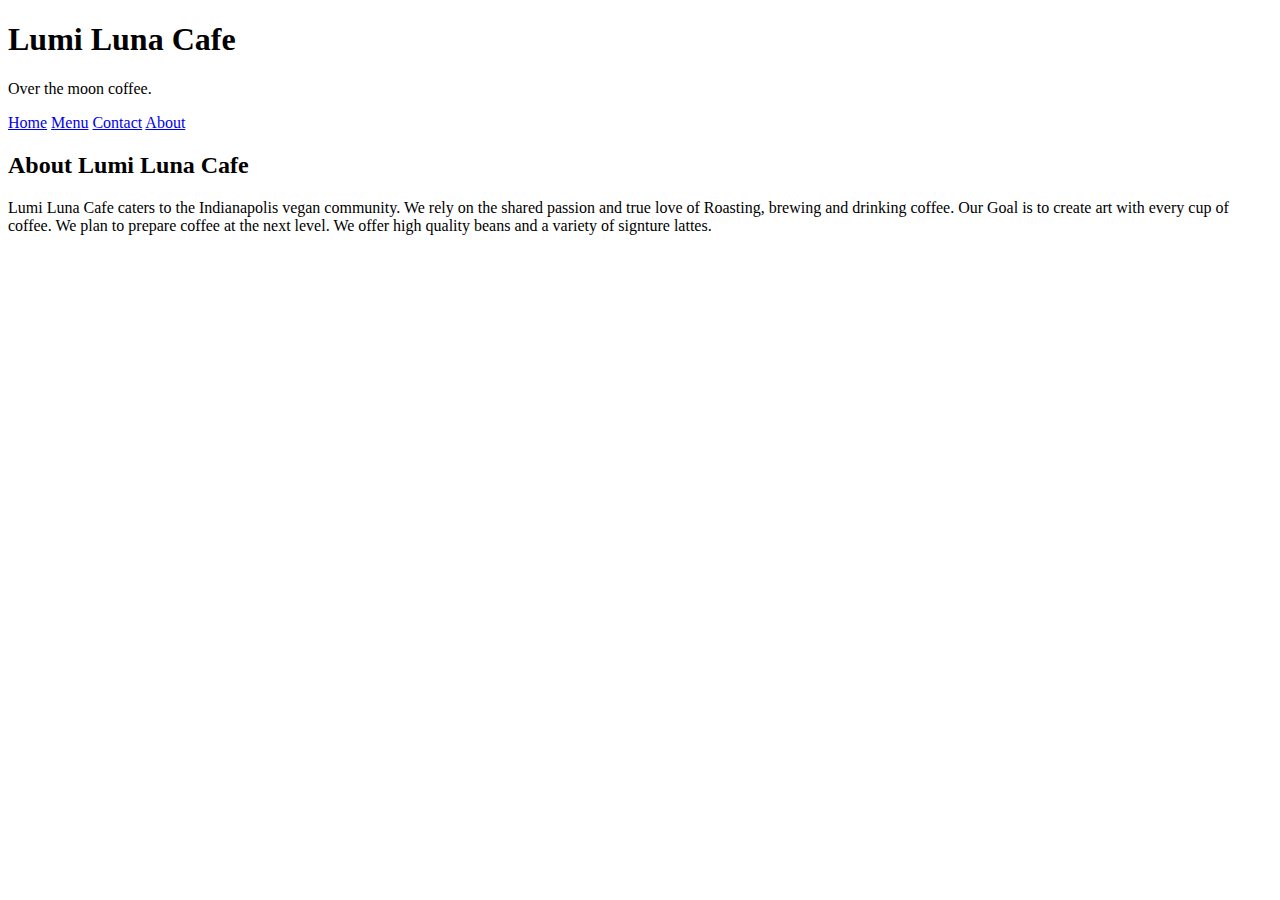
==== about.html @ 457a1850 "Add files via upload" ====
<!DOCTYPE html>
<html>
<head>
    <title> About </title>
    <meta charset="utf-8" lang="en">
     <link rel="stylesheet" href="styles.css">
</head>
<body>
     <div class="header">
  <h1>Lumi Luna Cafe</h1>
  <p>Over the moon coffee.</p>
</div>
    
         <!-- Navigation -->
<div class="navbar">
  <a href="index.html">Home</a>
  <a href="menu.html">Menu</a>
  <a href="contact.html">Contact</a>
  <a class="active" href="about.html" class="right">About</a>
</div>
    
<h2> About Lumi Luna Cafe </h2>
    <p>
    Lumi Luna Cafe caters to the Indianapolis vegan community. 
   We rely on the shared passion and true love of Roasting, brewing and drinking coffee. Our Goal is to create art with every cup of coffee. We plan to prepare coffee at the next level. We offer high quality beans and a variety of signture lattes. 
    </p>
    
</body>
</html>
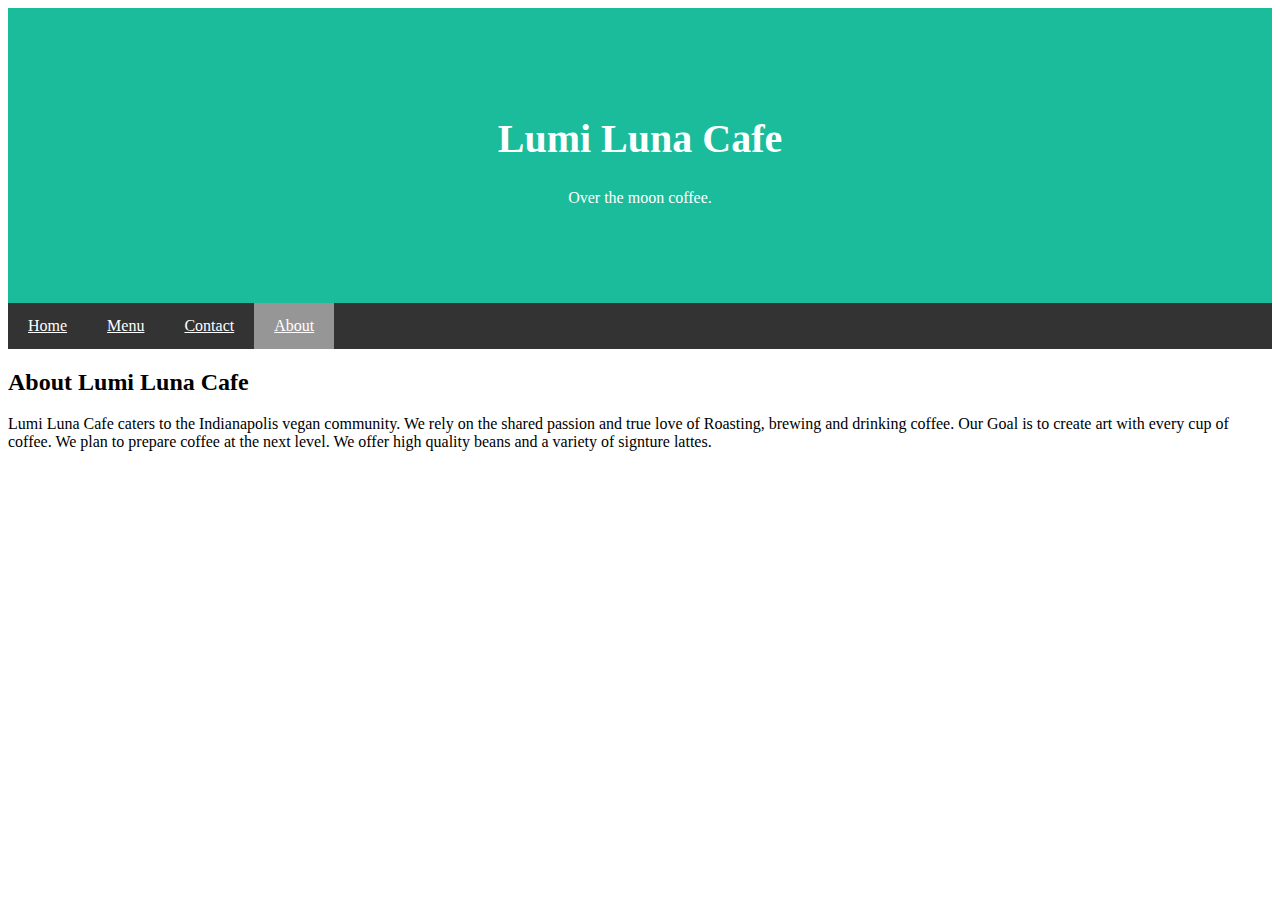
==== commit c4765b06: "Add files via upload" ====
--- a/about.html
+++ b/about.html
@@ -3,7 +3,7 @@
 <head>
     <title> About </title>
     <meta charset="utf-8" lang="en">
-     <link rel="stylesheet" href="styles.css">
+     <link rel="stylesheet" href="CSS/Styles.css">
 </head>
 <body>
      <div class="header">
--- a/CSS/Styles.css
+++ b/CSS/Styles.css
@@ -0,0 +1,51 @@
+.header {
+  padding: 80px; 
+  text-align: center; 
+  background: #1abc9c; 
+  color: white; 
+}
+
+
+.header h1 {
+  font-size: 40px;
+}
+
+
+.navbar {
+  overflow: hidden; 
+  background-color: #333; 
+}
+
+
+.navbar a {
+  float: left; 
+  display: block; 
+  color: white; 
+  text-align: center; 
+  padding: 14px 20px; 
+}
+
+.active {
+    background-color: #969696;
+}
+
+div.gallery {
+  margin: 5px;
+  border: 1px solid #ccc;
+  float: left;
+  width: 180px;
+}
+
+div.gallery:hover {
+  border: 1px solid #777;
+}
+
+div.gallery img {
+  width: 100%;
+  height: auto;
+}
+
+div.desc {
+  padding: 15px;
+  text-align: center;
+}
